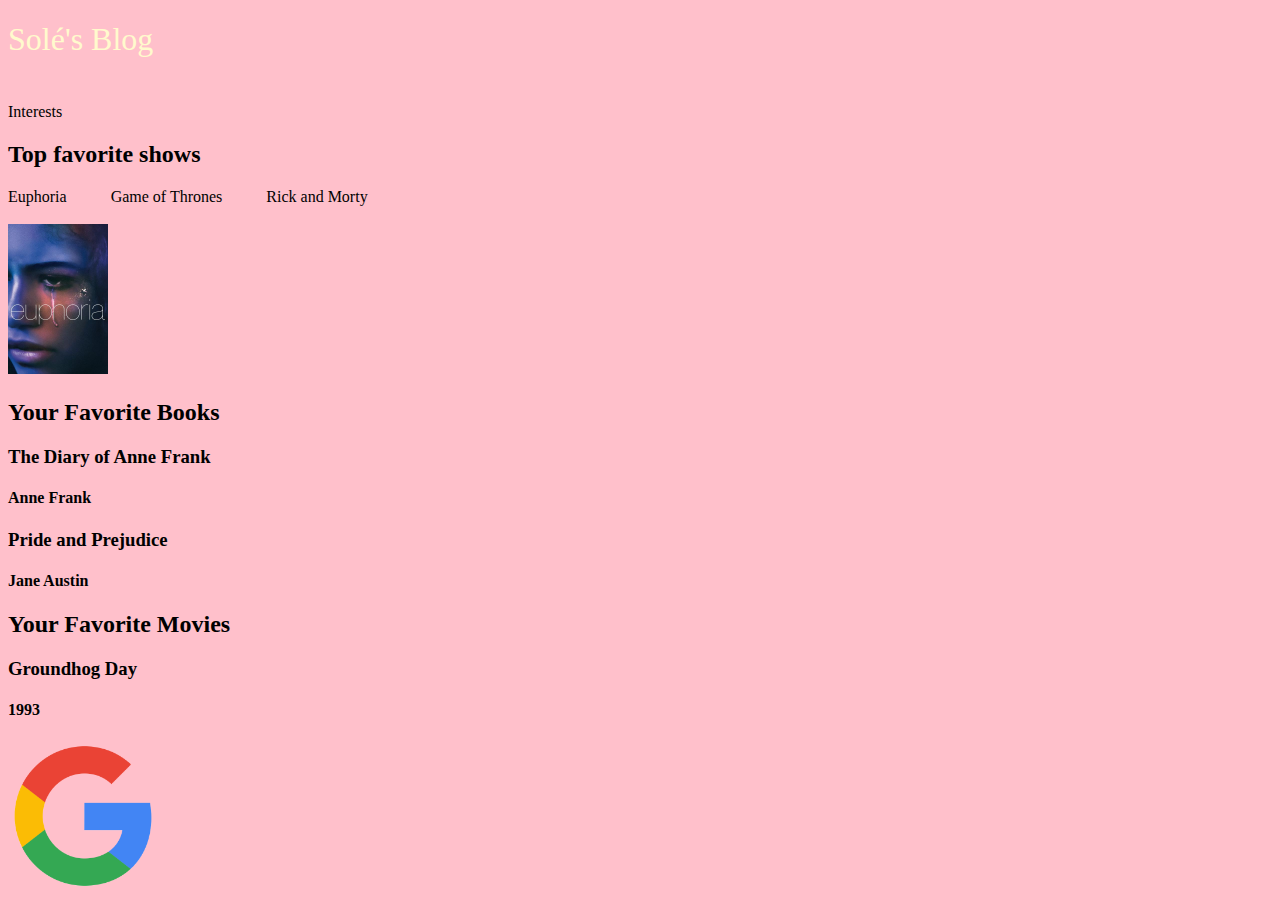
==== templates/index.html @ 721d2b07 "Added local host" ====
<!DOCTYPE html>
<html lang="en" dir="ltr">
<script src="index.js"></script>
  <head>
    <meta charset="utf-8">
    <title>Sole's Blog </title>
  <link rel="stylesheet" href="/static/css/index.css">
  </head>
  <style>
  body {
    background-color: pink;
  }
  </style>
<h1>Solé's Blog</h1>
  <body>
  Interests
        <h2 class="section-header">Top favorite shows</h2>
          Euphoria &emsp; &emsp;
          Game of Thrones &emsp; &emsp;
          Rick and Morty
        <h3>
          <img src="/static/images/euphoria.jpg" height="150" />
        </h3>
      </section>
      <section id="personalized">
        <h2 class="section-header">Your Favorite Books</h2>
        <div class="personalized-content">
          <h3 class="book-title">The Diary of Anne Frank</h3>
          <h4 class="book-author">Anne Frank</h4>
        </div>
        <div class="personalized-content">
          <h3 class="book-title">Pride and Prejudice</h3>
          <h4 class="book-author">Jane Austin</h4>
        </div>
        <h2 class="section-header">Your Favorite Movies</h2>
        <div class="personalized-content">
          <h3 class="movie-title">Groundhog Day</h3>
          <h4 class="movie-year">1993</h4>
        </div>
      </section>
    </section>
  </body>
  <img src="/static/images/Google_logo.png" height="150" />

</html>
---- static/css/index.css ----
h1{
  color: #FFFACD;
  font-weight: 300;
  height: 60px;
}
body {
  font-family: Arial Rounded MT Bold;
}
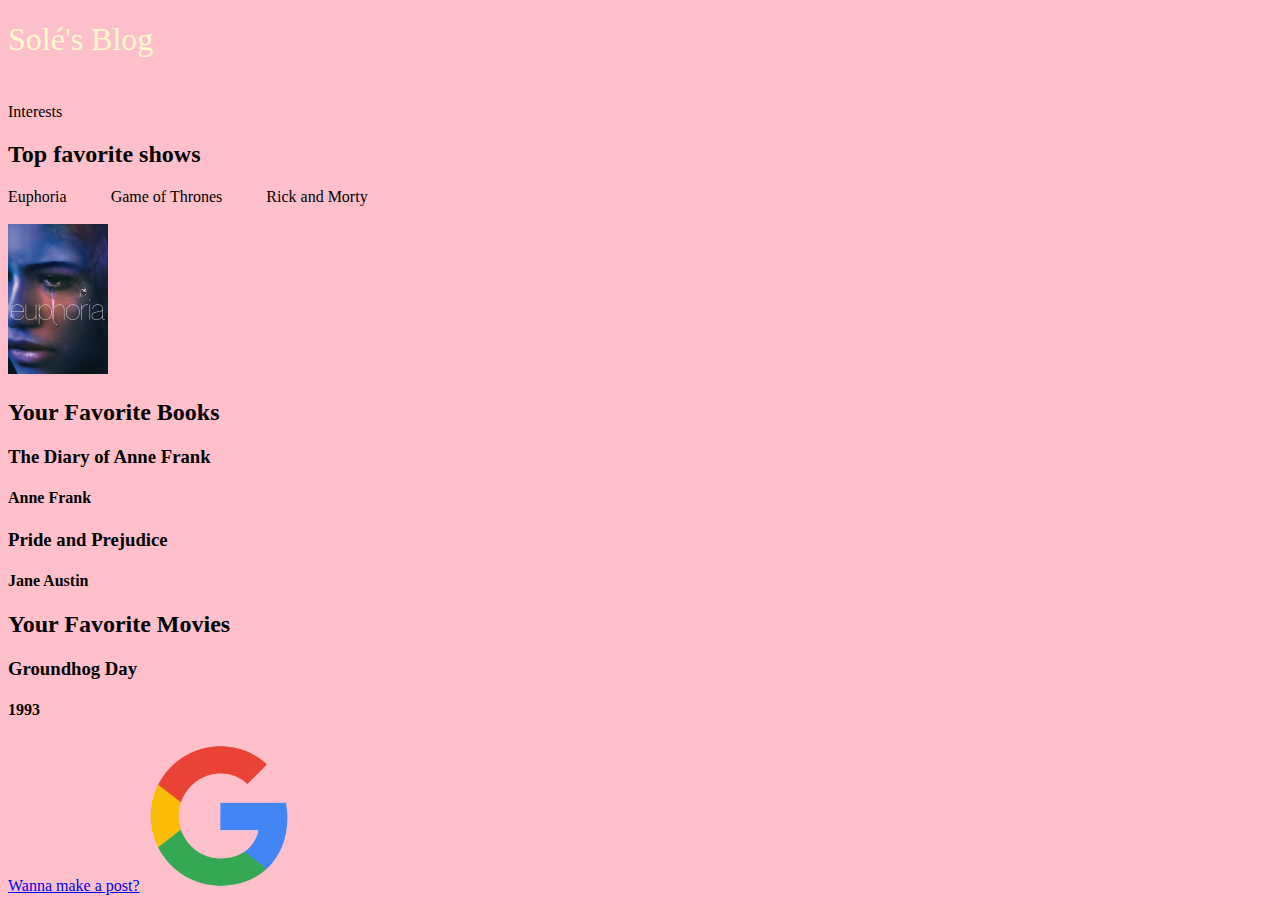
==== commit d023109a: "Added post section" ====
--- a/templates/index.html
+++ b/templates/index.html
@@ -39,6 +39,7 @@
         </div>
       </section>
     </section>
+  <a href="/make_post">Wanna make a post?</a>
   </body>
   <img src="/static/images/Google_logo.png" height="150" />
 
